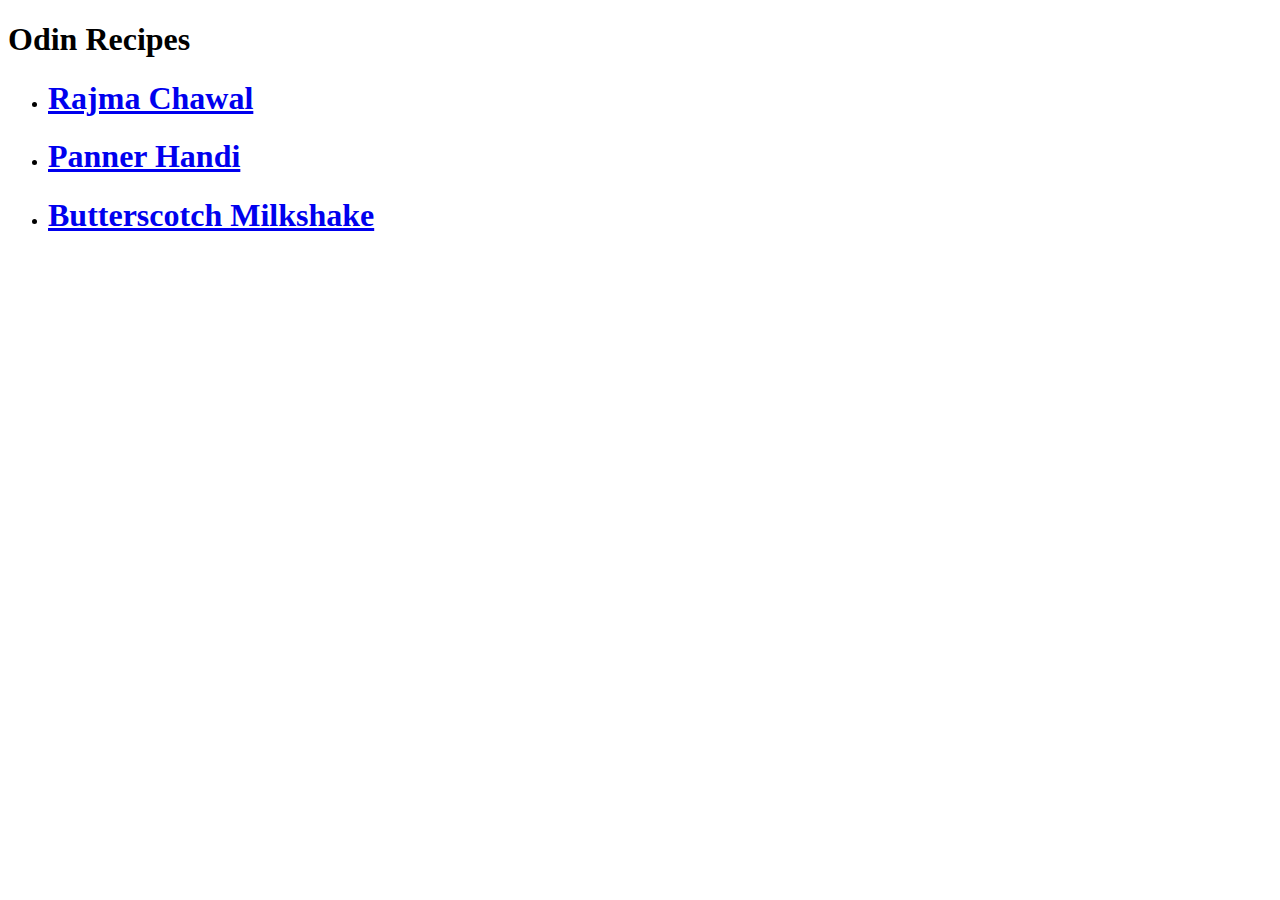
==== index.html @ 9c59f5b4 "Made a recipe book" ====
<!DOCTYPE html>
<html lang="en">
<head>
    <meta charset="UTF-8">
    <meta http-equiv="X-UA-Compatible" content="IE=edge">
    <meta name="viewport" content="width=device-width, initial-scale=1.0">
    <title>Document</title>
</head>
<body>
    <h1>Odin Recipes</h1>
    <ul>
    <li><a href="recipes/rajmachawal.html"><h1>Rajma Chawal</h1></a></li>
    <li><a href="recipes/PannerHandi.html"><h1>Panner Handi</h1></a></li>
    <li><a href="recipes/ButterscotchMilkshake.html"><h1>Butterscotch Milkshake</h1></a></li>


</body>
</html>
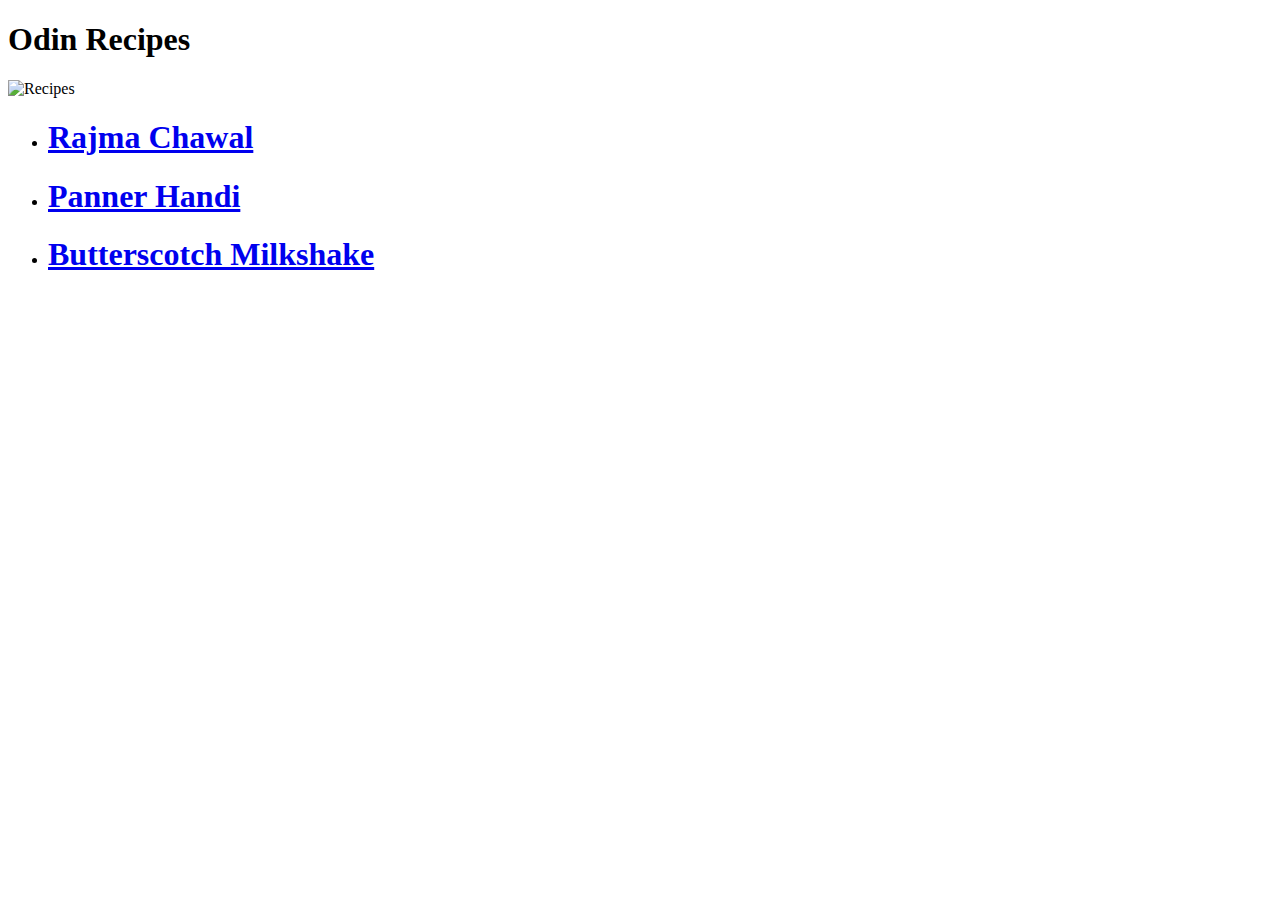
==== commit 215031d7: "added image" ====
--- a/index.html
+++ b/index.html
@@ -8,6 +8,7 @@
 </head>
 <body>
     <h1>Odin Recipes</h1>
+    <img src="/home/devish/Desktop/Indian-Dinner-Recipes.png" alt="Recipes">
     <ul>
     <li><a href="recipes/rajmachawal.html"><h1>Rajma Chawal</h1></a></li>
     <li><a href="recipes/PannerHandi.html"><h1>Panner Handi</h1></a></li>
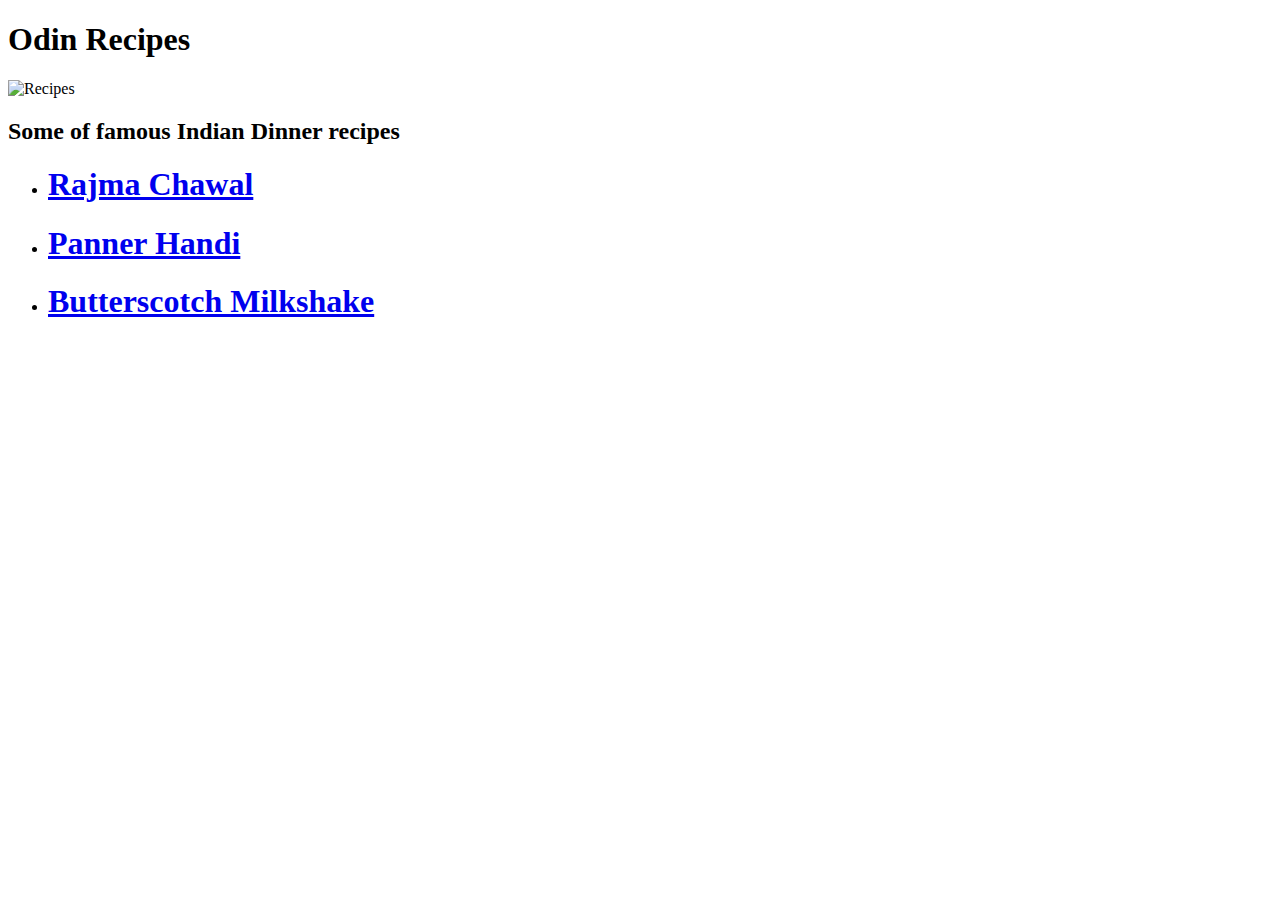
==== commit 2248c092: "Added a description below image" ====
--- a/index.html
+++ b/index.html
@@ -9,6 +9,7 @@
 <body>
     <h1>Odin Recipes</h1>
     <img src="/home/devish/Desktop/Indian-Dinner-Recipes.png" alt="Recipes">
+    <h2>Some of famous Indian Dinner recipes</h2>
     <ul>
     <li><a href="recipes/rajmachawal.html"><h1>Rajma Chawal</h1></a></li>
     <li><a href="recipes/PannerHandi.html"><h1>Panner Handi</h1></a></li>
